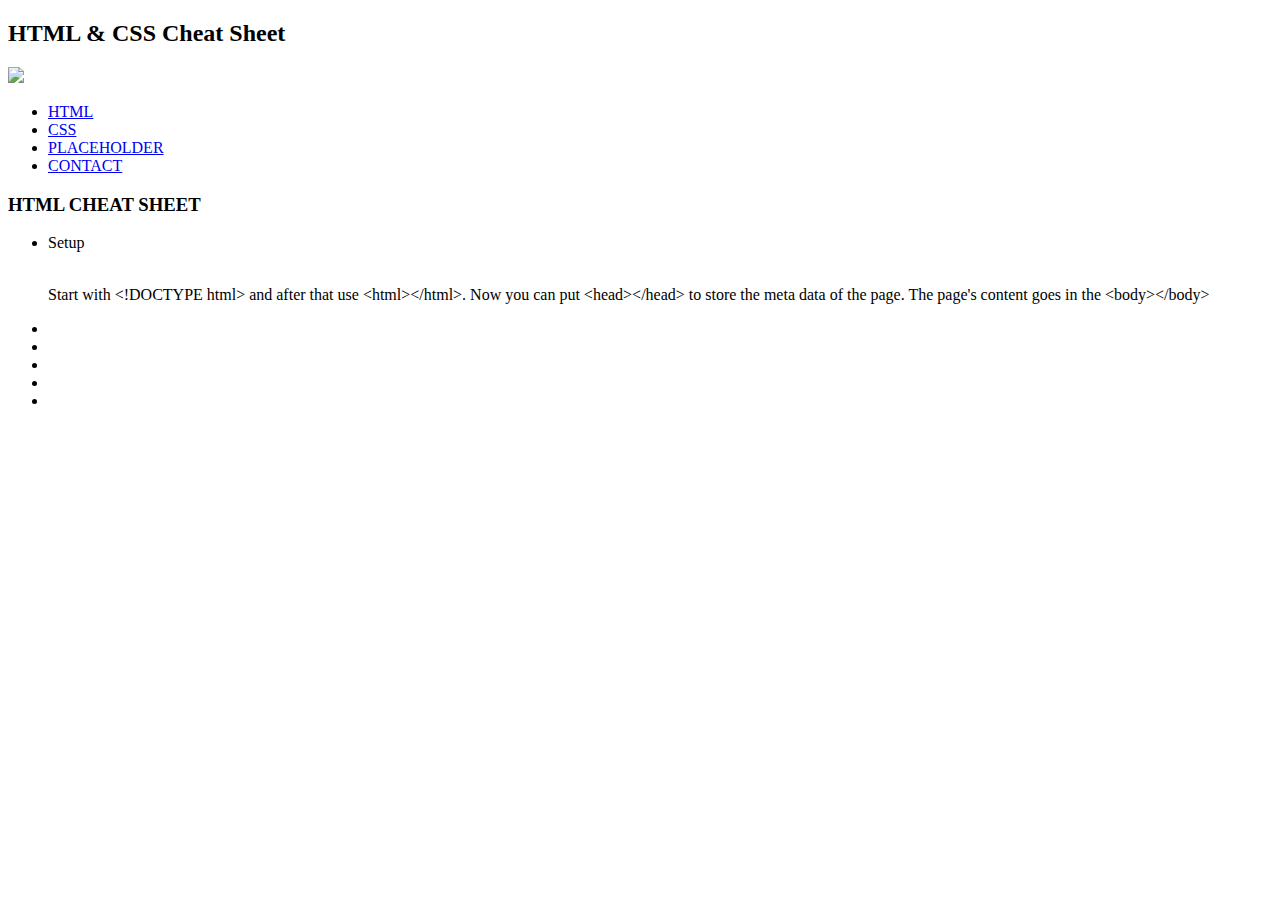
==== cheat sheet/index.html @ 3f60cf42 "first commit" ====
<!DOCTYPE html>
<html>
  <head>
    <title>Web Dev Cheat Sheet</title>
    <link href="/Users/joeyhall/VSC/HTML/CSS cheat sheet/resources/css/style.css" rel="stylesheet">
    <link rel="preconnect" href="https://fonts.googleapis.com">
<link rel="preconnect" href="https://fonts.gstatic.com" crossorigin>
<link rel="preconnect" href="https://fonts.googleapis.com">
<link rel="preconnect" href="https://fonts.gstatic.com" crossorigin>
<link href="https://fonts.googleapis.com/css2?family=Jura:wght@400;700&family=Roboto+Condensed:wght@300;400&family=Sacramento&display=swap" rel="stylesheet">
  </head>

  <body>
    <div class="top">
      <div class="container">
        <h2 id='banner-title'>HTML & CSS Cheat Sheet</h2>
        <img id='banner' src="https://cmm.nl/wp-content/uploads/2015/09/html-css.jpg"/>
        
      </div>
      
          <ul class="navbar">
            <li><a href='#html-content'>HTML</a></li>
            <li><a href='#'>CSS</a></li>
            <li><a href='#'>PLACEHOLDER</a></li>
            <li id='contact-block'><a class='contact' href='#'>CONTACT</a></li>
          </ul>
      
    </div>
    <div class="middle">
      
        <h3 id="html-content">HTML CHEAT SHEET</h3>
        <ul class="html-list">
          <li class="html-list-item">Setup</li><br>
          <p> Start with &lt;!DOCTYPE html&gt; and after that use &lt;html&gt;&lt;/html&gt;. Now you can put &lt;head&gt;&lt;/head&gt; to store the meta data of the page. The page's content goes in the &lt;body&gt;&lt;/body&gt;</p>
          <li class="html-list-item"></li>
          <li class="html-list-item"></li>
          <li class="html-list-item"></li>
          <li class="html-list-item"></li>
          <li class="html-list-item"></li>
        </ul>
        
      </div>
    
    <div class="bottom">

    </div>
  
  </body>
</html>
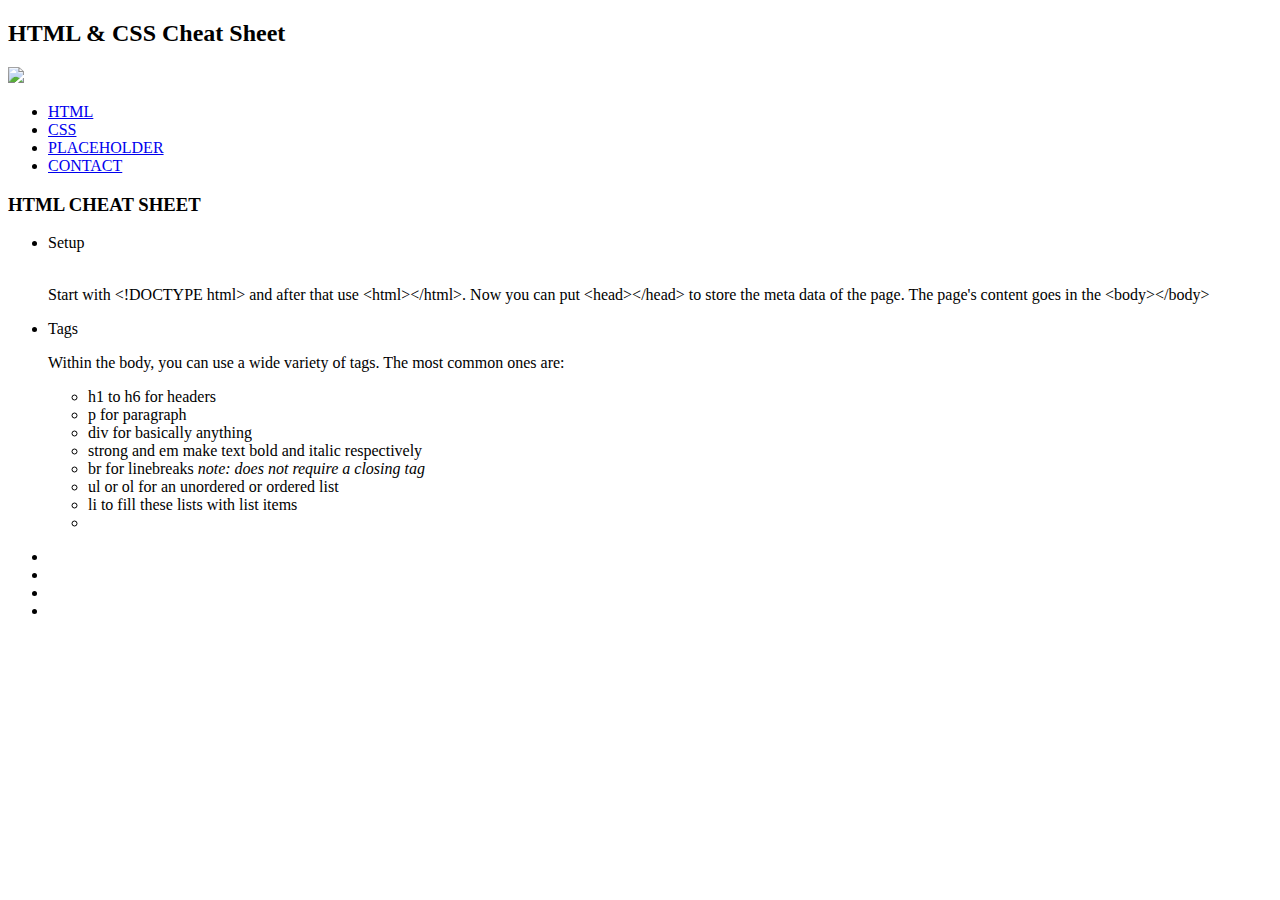
==== commit 8467bd3f: "first commit" ====
--- a/cheat sheet/index.html
+++ b/cheat sheet/index.html
@@ -2,7 +2,7 @@
 <html>
   <head>
     <title>Web Dev Cheat Sheet</title>
-    <link href="/Users/joeyhall/VSC/HTML/CSS cheat sheet/resources/css/style.css" rel="stylesheet">
+    <link href="cheat sheet/resources/css/style.css" rel="stylesheet">
     <link rel="preconnect" href="https://fonts.googleapis.com">
 <link rel="preconnect" href="https://fonts.gstatic.com" crossorigin>
 <link rel="preconnect" href="https://fonts.googleapis.com">
@@ -32,7 +32,20 @@
         <ul class="html-list">
           <li class="html-list-item">Setup</li><br>
           <p> Start with &lt;!DOCTYPE html&gt; and after that use &lt;html&gt;&lt;/html&gt;. Now you can put &lt;head&gt;&lt;/head&gt; to store the meta data of the page. The page's content goes in the &lt;body&gt;&lt;/body&gt;</p>
-          <li class="html-list-item"></li>
+          <li class="html-list-item">Tags</li>
+          <p> Within the body, you can use a wide variety of tags. The most common ones are:
+            <ul class="tag-list">
+              <li>h1 to h6 for headers</li>
+              <li>p for paragraph</li>
+              <li>div for basically anything</li>
+              <li>strong and em make text bold and italic respectively</li>
+              <li>br for linebreaks <em>note: does not require a closing tag</em></li>
+              <li>ul or ol for an unordered or ordered list</li>
+              <li>li to fill these lists with list items</li>
+              <li></li>
+              <!-- use a * to indicate tag doesnt need closing -->
+            </ul>
+          </p>
           <li class="html-list-item"></li>
           <li class="html-list-item"></li>
           <li class="html-list-item"></li>
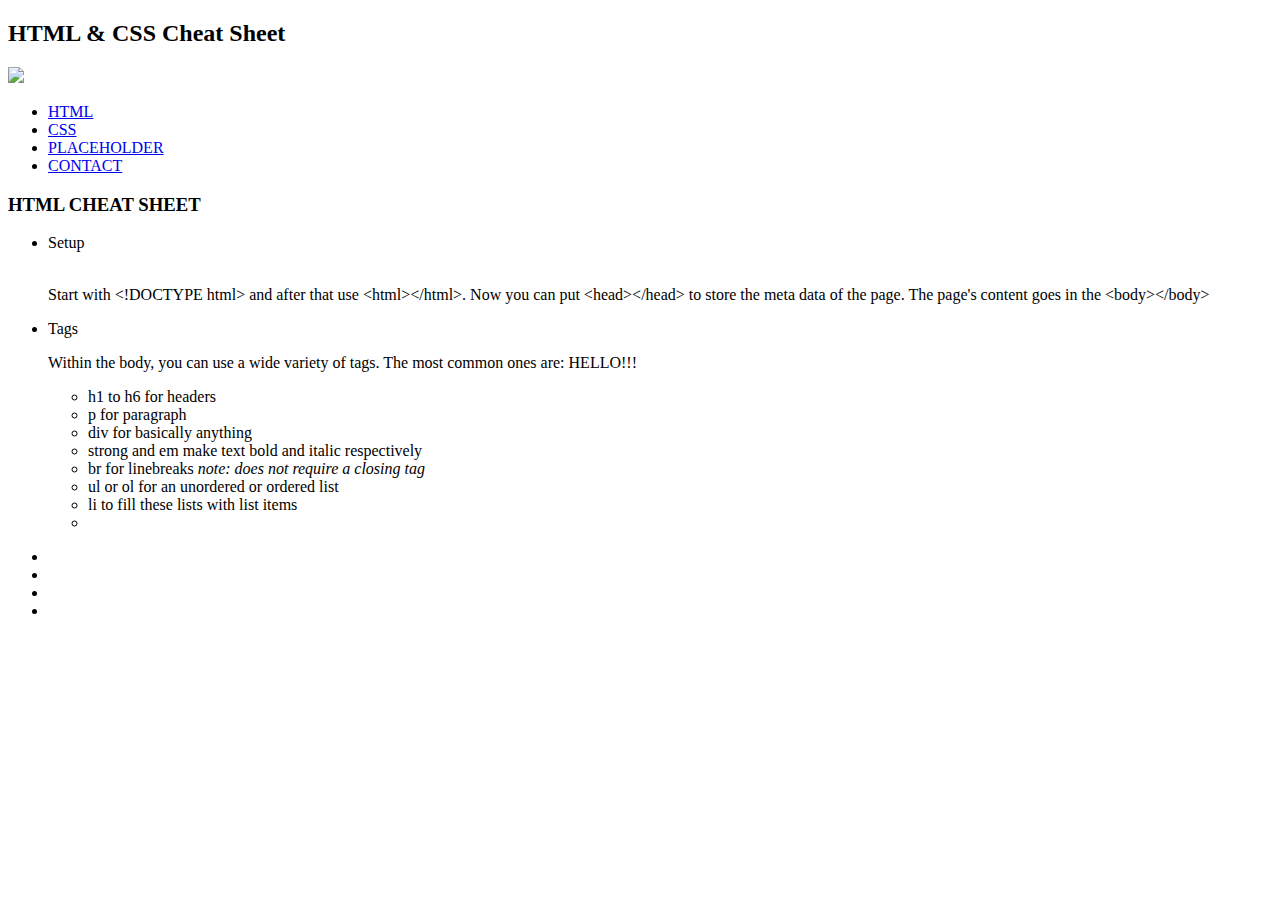
==== commit 67c18983: "fix image" ====
--- a/cheat sheet/index.html
+++ b/cheat sheet/index.html
@@ -33,7 +33,7 @@
           <li class="html-list-item">Setup</li><br>
           <p> Start with &lt;!DOCTYPE html&gt; and after that use &lt;html&gt;&lt;/html&gt;. Now you can put &lt;head&gt;&lt;/head&gt; to store the meta data of the page. The page's content goes in the &lt;body&gt;&lt;/body&gt;</p>
           <li class="html-list-item">Tags</li>
-          <p> Within the body, you can use a wide variety of tags. The most common ones are:
+          <p> Within the body, you can use a wide variety of tags. The most common ones are: HELLO!!!
             <ul class="tag-list">
               <li>h1 to h6 for headers</li>
               <li>p for paragraph</li>
